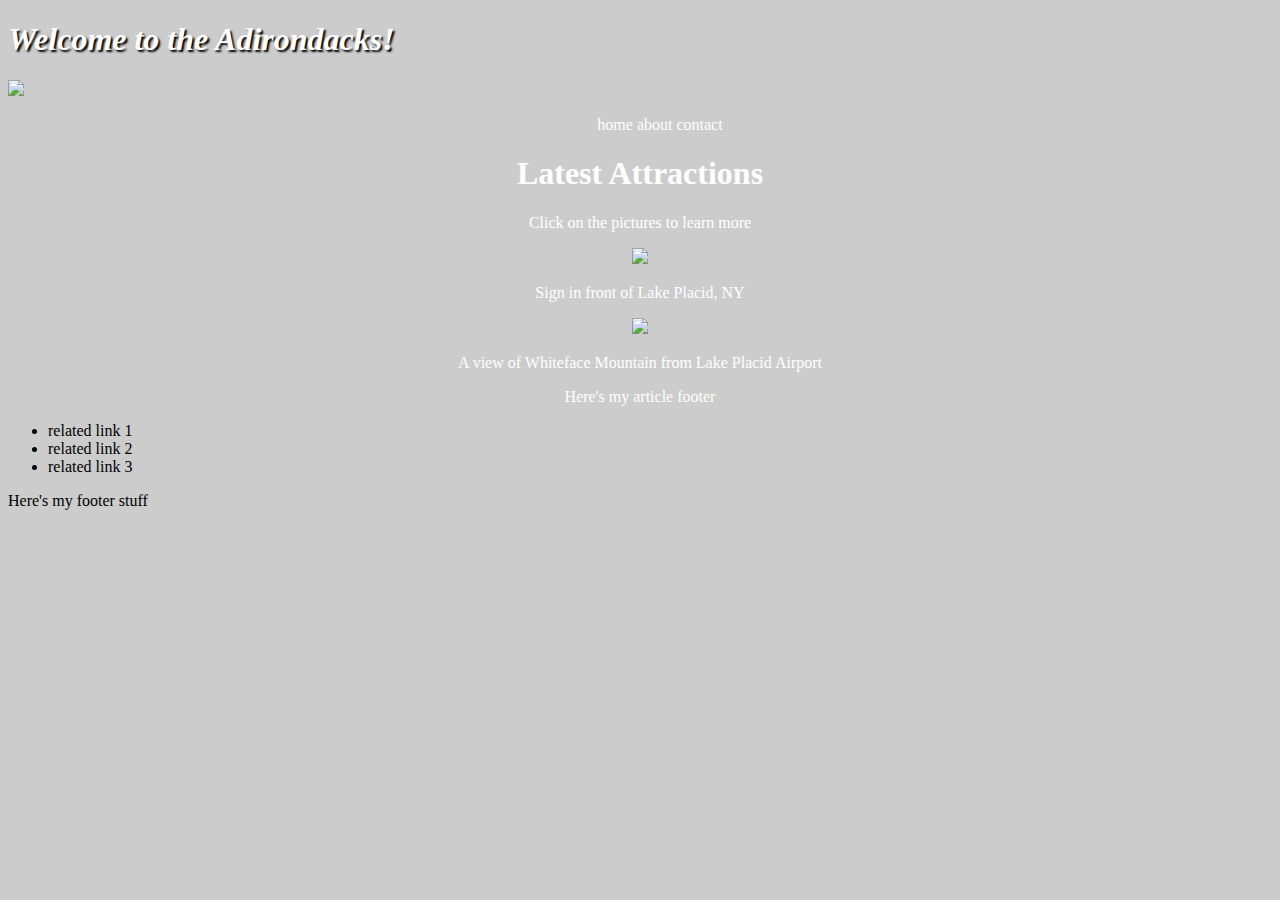
==== index.html @ d0c87311 "Update index.html" ====
<!DOCTYPE html>
<html lang="en">
  <head>
    <meta charset="utf-8">
    <meta http-equiv="X-UA-Compatible" content="IE=edge">
    <meta name="viewport" content="width=device-width, initial-scale=1">
        <title>Welcome to the Adirondacks!</title>

    <!-- Bootstrap -->
    <!-- Latest compiled and minified CSS -->
        <link rel="stylesheet" href="./style/stylesheet.css"/>
    <style>
      .container {
          margin:auto auto;
          
      }
      .pageheader, nav, article, aside, .pagefooter {
      }
      
      nav li {
        display:inline;
      }
    </style>

    <!-- HTML5 Shim and Respond.js IE8 support of HTML5 elements and media queries -->
    <!-- WARNING: Respond.js doesn't work if you view the page via file:// -->
    <!--[if lt IE 9]>
      <script src="https://oss.maxcdn.com/libs/html5shiv/3.7.0/html5shiv.js"></script>
      <script src="https://oss.maxcdn.com/libs/respond.js/1.4.2/respond.min.js"></script>
    <![endif]-->
  </head>
  <body>
      <div class="container">
      <div class="row">
        <header class="main">
          <h1>Welcome to the Adirondacks!</h1>
            <img class="saranac" src="https://drive.google.com/uc?id=0ByZtawMKUTb1Zmc1TlU1T2pUYms">
        </header>
      </div>
      <div class="row">
        <nav class="nav">
          <ul>
            <li>home</li>
            <li>about</li>
            <li>contact</li>
          </ul>
      </nav>
      </div>
      <div class="row">
        <article class="article">
          <header class="attractions">
            <h1>Latest Attractions</h1>
          </header>
          <p>Click on the pictures to learn more</p>
            <img src="http://media-cdn.tripadvisor.com/media/photo-s/01/2f/7f/2c/lake-placid.jpg">
                <p>Sign in front of Lake Placid, NY</p>
            <img class="whiteface" src="http://upload.wikimedia.org/wikipedia/commons/3/32/Whiteface_Mountain_from_Lake_Placid_Airport.JPG">
                <p>A view of Whiteface Mountain from Lake Placid Airport</p>
          <footer>
            <p>Here's my article footer</p>
          </footer>
        </article>
        <aside class="aside">
          <ul>
            <li>related link 1</li>
            <li>related link 2</li>
            <li>related link 3</li>
          </ul>
        </aside>
      </div>
      <div class="row">      
        <footer class="pagefooter col-md-12">
          <p>Here's my footer stuff</p>
        </footer>
      </div>

    </div>
    	<div class="row">
		<footer></footer>
	</div>
</div>

<script src="https://code.jquery.com/jquery.js"></script>
<!-- Latest compiled and minified JavaScript -->
<script src="//netdna.bootstrapcdn.com/bootstrap/3.0.3/js/bootstrap.min.js"></script>
 
  </body>
</html>
---- style/stylesheet.css ----
body
{
background-image:url('https://drive.google.com/uc?id=0ByZtawMKUTb1QXBrRi02WFNRYVU');
background-color:#cccccc;
}
.main {
    font-family:Times New Roman;
    font-weight:bold;
    font-style:italic;
    color:white;
    text-shadow: 2px 2px 2px black;
}
.nav {
    color:white;
    text-align:center;
}
.article {
    color:white;
    text-align:center;
}
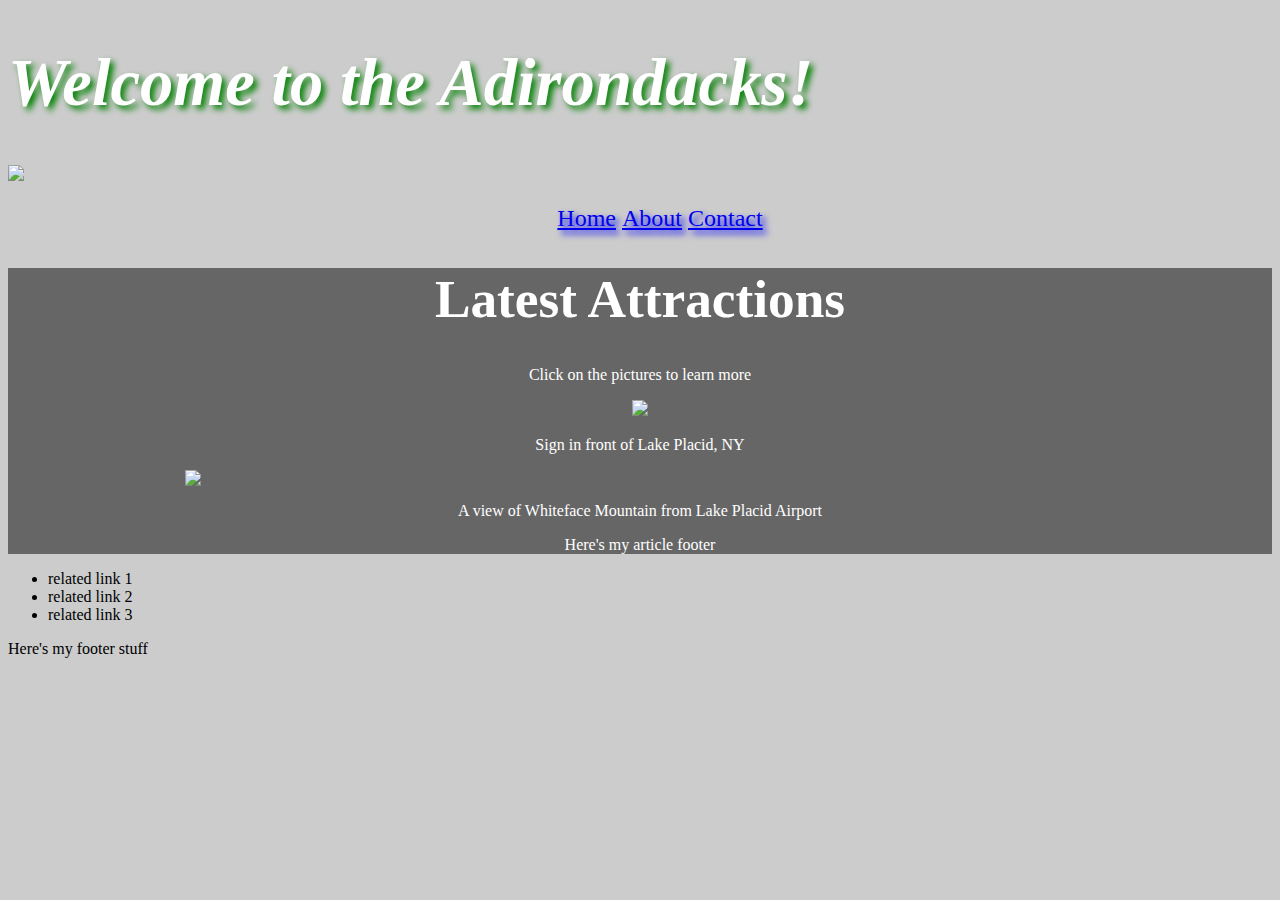
==== commit 83ad8fb8: "Update index.html" ====
--- a/index.html
+++ b/index.html
@@ -40,9 +40,9 @@
       <div class="row">
         <nav class="nav">
           <ul>
-            <li>home</li>
-            <li>about</li>
-            <li>contact</li>
+            <li><a href="url">Home</a></li>
+            <li><a href="url">About</a></li>
+            <li><a href="url">Contact</a></li>
           </ul>
       </nav>
       </div>
@@ -52,7 +52,7 @@
             <h1>Latest Attractions</h1>
           </header>
           <p>Click on the pictures to learn more</p>
-            <img src="http://media-cdn.tripadvisor.com/media/photo-s/01/2f/7f/2c/lake-placid.jpg">
+            <a href="lake placid"><img src="http://media-cdn.tripadvisor.com/media/photo-s/01/2f/7f/2c/lake-placid.jpg"></a>
                 <p>Sign in front of Lake Placid, NY</p>
             <img class="whiteface" src="http://upload.wikimedia.org/wikipedia/commons/3/32/Whiteface_Mountain_from_Lake_Placid_Airport.JPG">
                 <p>A view of Whiteface Mountain from Lake Placid Airport</p>
--- a/style/stylesheet.css
+++ b/style/stylesheet.css
@@ -1,20 +1,44 @@
 body
 {
-background-image:url('https://drive.google.com/uc?id=0ByZtawMKUTb1QXBrRi02WFNRYVU');
+background-image:url('https://drive.google.com/uc?id=0ByZtawMKUTb1ZzBpSGFhMG9Wd0k');
 background-color:#cccccc;
+background-size:contain;
+}
+.saranac {
+    max-width:100%;
+    max-height:100%;
+    display: block;
+    margin-left: auto;
+    margin-right: auto;
+}
+.whiteface {
+    max-width:72%;
+    max-height:72%;
+    display: block;
+    margin-left: auto;
+    margin-right: auto;
 }
 .main {
     font-family:Times New Roman;
+    font-size:25pt;
     font-weight:bold;
     font-style:italic;
     color:white;
-    text-shadow: 2px 2px 2px black;
+    text-shadow: 4px 4px 6px green;
 }
 .nav {
     color:white;
+    font-size:18pt;
+    text-shadow: 4px 4px 6px blue;
     text-align:center;
 }
 .article {
+    background-color:rgba(0, 0, 0, 0.5);
     color:white;
     text-align:center;
 }
+.attractions {
+    font-family: "Book Antiqua", Palatino, "Palatino Linotype", "Palatino LT STD", Georgia, serif;
+    font-size:20pt;
+    font-style:italics;
+}
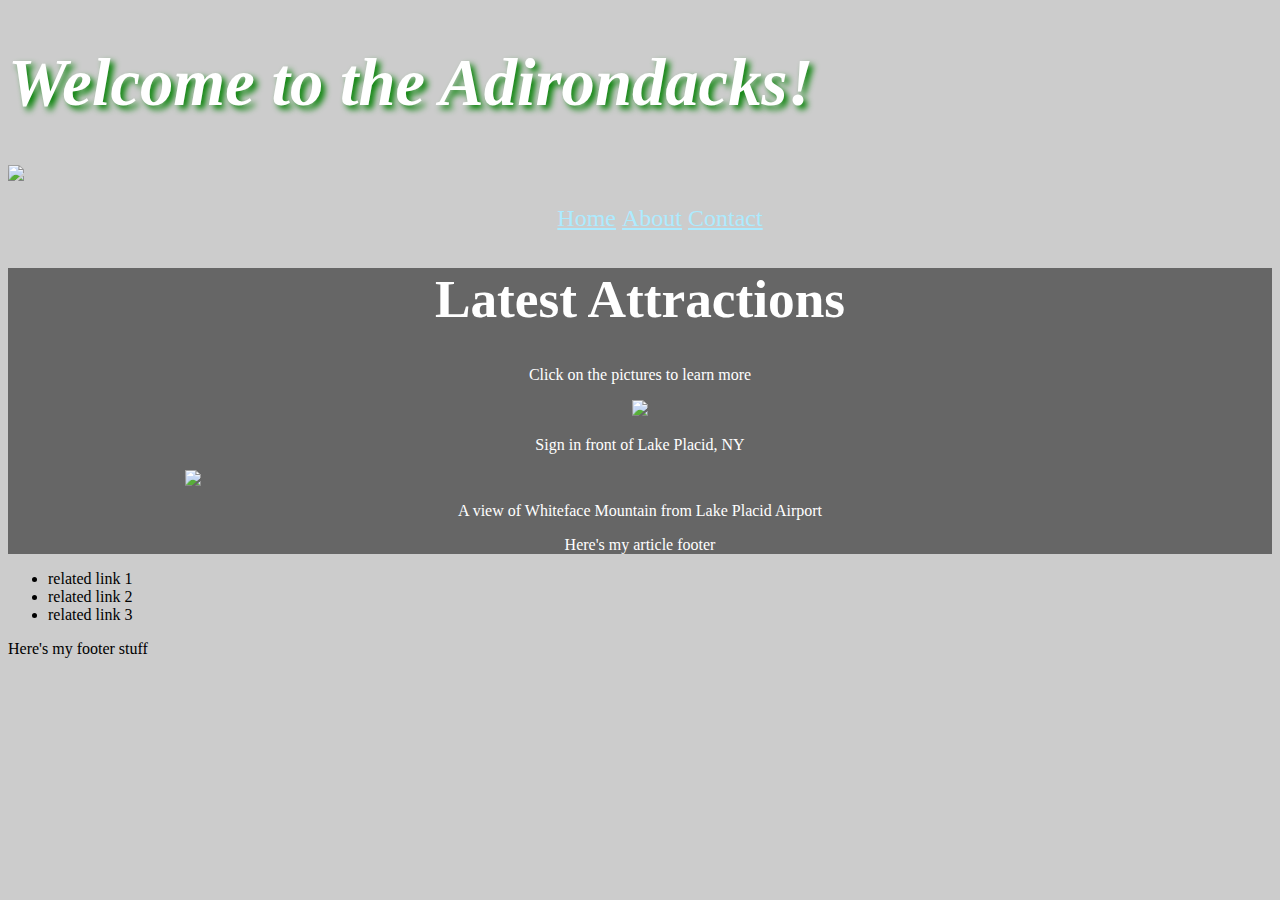
==== commit 7a9d452f: "Update index.html" ====
--- a/index.html
+++ b/index.html
@@ -52,7 +52,7 @@
             <h1>Latest Attractions</h1>
           </header>
           <p>Click on the pictures to learn more</p>
-            <a href="lake placid"><img src="http://media-cdn.tripadvisor.com/media/photo-s/01/2f/7f/2c/lake-placid.jpg"></a>
+            <a href="lake_placid.html"><img src="http://media-cdn.tripadvisor.com/media/photo-s/01/2f/7f/2c/lake-placid.jpg"></a>
                 <p>Sign in front of Lake Placid, NY</p>
             <img class="whiteface" src="http://upload.wikimedia.org/wikipedia/commons/3/32/Whiteface_Mountain_from_Lake_Placid_Airport.JPG">
                 <p>A view of Whiteface Mountain from Lake Placid Airport</p>
--- a/style/stylesheet.css
+++ b/style/stylesheet.css
@@ -3,6 +3,9 @@
 background-image:url('https://drive.google.com/uc?id=0ByZtawMKUTb1ZzBpSGFhMG9Wd0k');
 background-color:#cccccc;
 background-size:contain;
+}
+a:link {
+    color:#ADEBFF;
 }
 .saranac {
     max-width:100%;
@@ -27,9 +30,7 @@
     text-shadow: 4px 4px 6px green;
 }
 .nav {
-    color:white;
     font-size:18pt;
-    text-shadow: 4px 4px 6px blue;
     text-align:center;
 }
 .article {
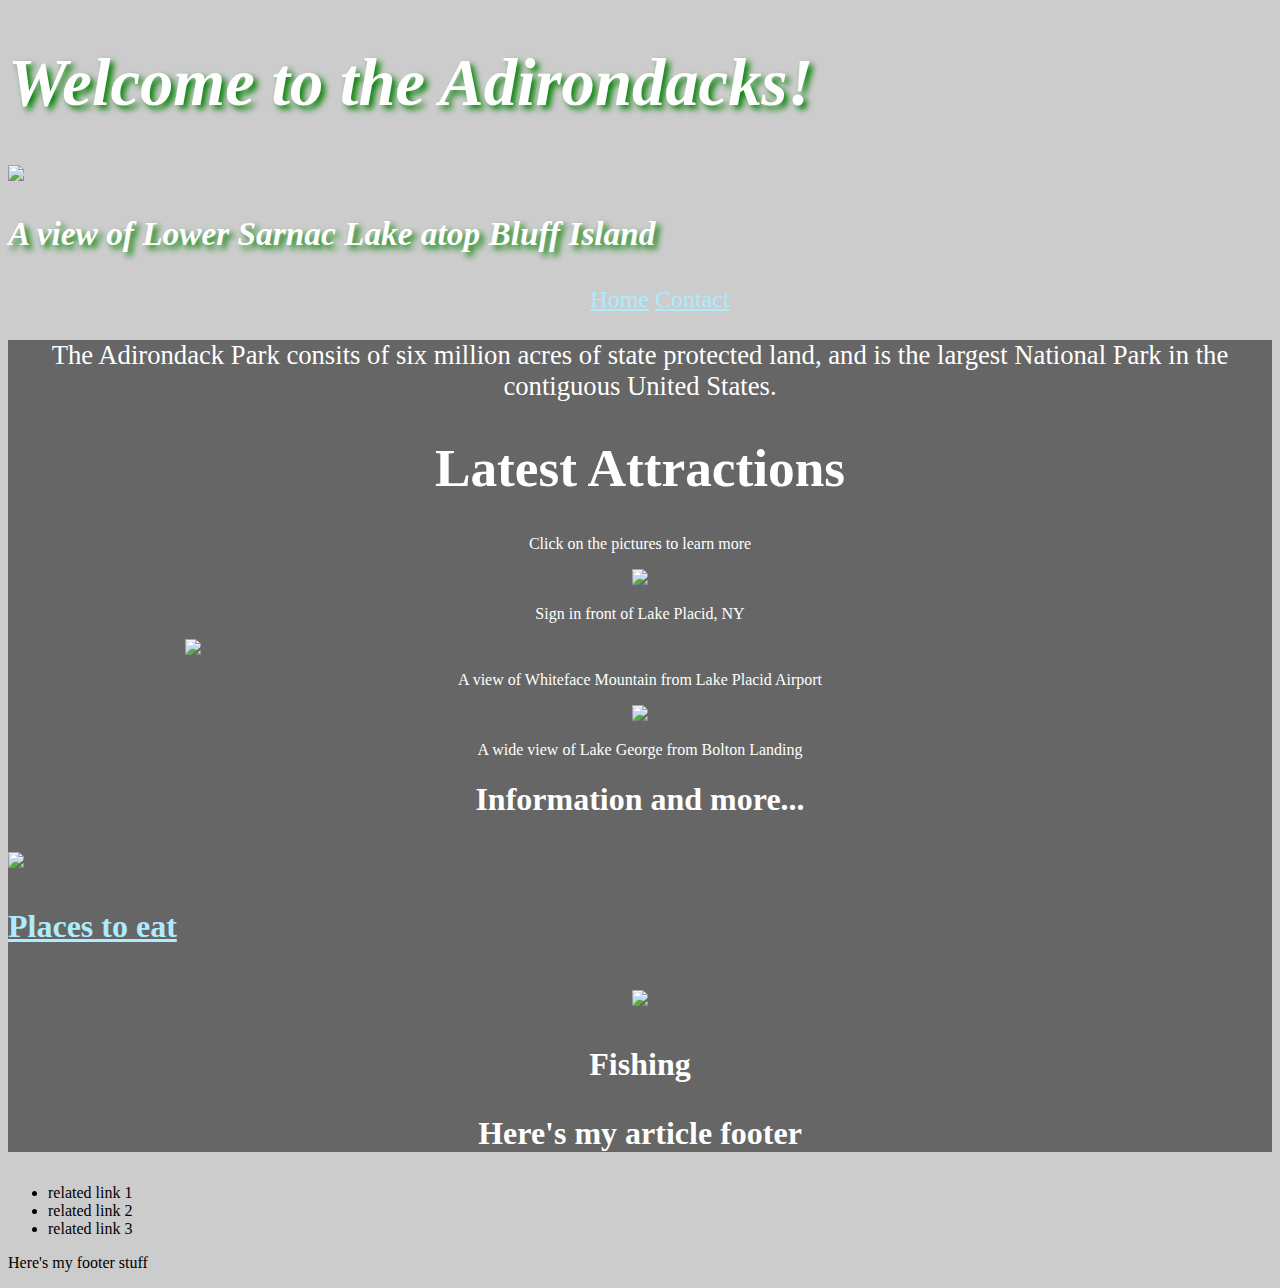
==== commit 303c50ce: "Update index.html" ====
--- a/index.html
+++ b/index.html
@@ -35,13 +35,13 @@
         <header class="main">
           <h1>Welcome to the Adirondacks!</h1>
             <img class="saranac" src="https://drive.google.com/uc?id=0ByZtawMKUTb1Zmc1TlU1T2pUYms">
+                <p class="bluff">A view of Lower Sarnac Lake atop Bluff Island</p>
         </header>
       </div>
       <div class="row">
         <nav class="nav">
           <ul>
-            <li><a href="url">Home</a></li>
-            <li><a href="url">About</a></li>
+            <li><a href="index.html">Home</a></li>
             <li><a href="url">Contact</a></li>
           </ul>
       </nav>
@@ -49,13 +49,23 @@
       <div class="row">
         <article class="article">
           <header class="attractions">
+              <p>The Adirondack Park consits of six million acres of state protected land, and is the largest National Park in the contiguous United States.</p>
             <h1>Latest Attractions</h1>
           </header>
           <p>Click on the pictures to learn more</p>
-            <a href="lake_placid.html"><img src="http://media-cdn.tripadvisor.com/media/photo-s/01/2f/7f/2c/lake-placid.jpg"></a>
+            <a href="lake_placid.html"><img src="http://media-cdn.tripadvisor.com/media/photo-s/01/2f/7f/2c/lake-placid.jpg"/></a>
                 <p>Sign in front of Lake Placid, NY</p>
-            <img class="whiteface" src="http://upload.wikimedia.org/wikipedia/commons/3/32/Whiteface_Mountain_from_Lake_Placid_Airport.JPG">
+                <img class="whiteface" src="http://upload.wikimedia.org/wikipedia/commons/3/32/Whiteface_Mountain_from_Lake_Placid_Airport.JPG"/>
                 <p>A view of Whiteface Mountain from Lake Placid Airport</p>
+            <a href="lake_george.html"><img class="george" src="http://upload.wikimedia.org/wikipedia/commons/0/0e/Lake_George_1.jpg"/></a>
+                    <p>A wide view of Lake George from Bolton Landing</p>
+                    <h1>Information and more...<h1>
+                        <div style="text-align: left"><img class="red fox" src="http://www.saranaclakeguide.com/wp-content/uploads/2012/01/red-fox.jpg" width="300"/>
+                            <p class="info"><a href="http://www.tripadvisor.com/Restaurant_Review-g48561-d399404-Reviews-Red_Fox_Restaurant-Saranac_Lake_New_York.html">Places to eat</a></p>
+                        </div>
+                        <div style="text-align: center"><img src="http://www.gameandfishmag.com/files/2010/09/ra_0306_pikea.jpg"/>
+                            <p>Fishing</p>
+                        </div>
           <footer>
             <p>Here's my article footer</p>
           </footer>
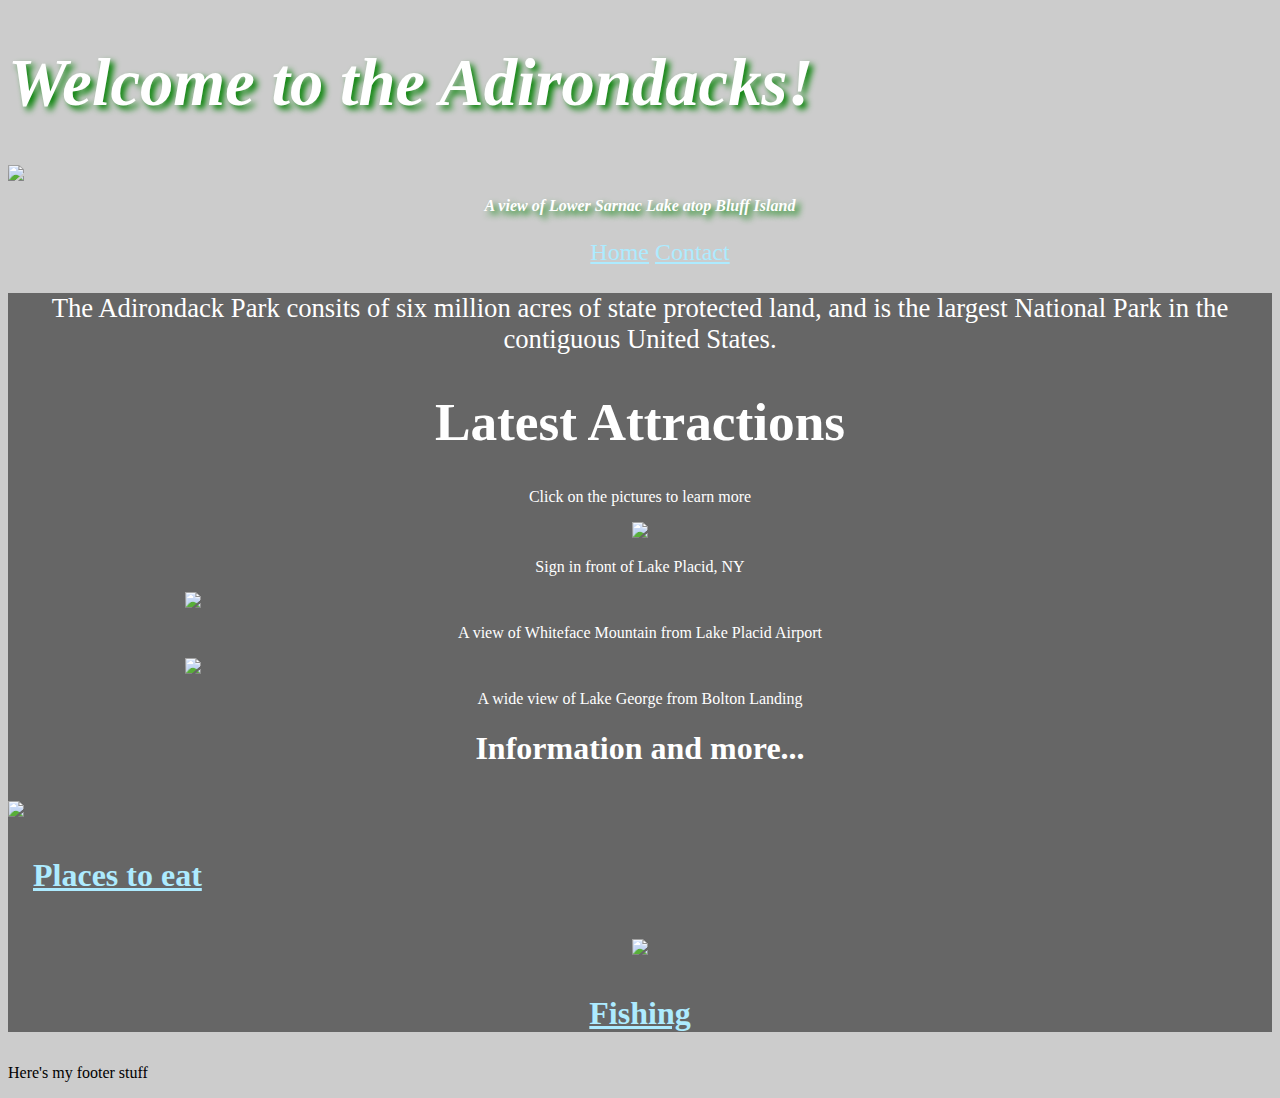
==== commit d9d7e59a: "Update index.html" ====
--- a/index.html
+++ b/index.html
@@ -64,18 +64,12 @@
                             <p class="info"><a href="http://www.tripadvisor.com/Restaurant_Review-g48561-d399404-Reviews-Red_Fox_Restaurant-Saranac_Lake_New_York.html">Places to eat</a></p>
                         </div>
                         <div style="text-align: center"><img src="http://www.gameandfishmag.com/files/2010/09/ra_0306_pikea.jpg"/>
-                            <p>Fishing</p>
+                           <p><a href="http://visitadirondacks.com/recreation/fishing">Fishing</a></p>
                         </div>
           <footer>
-            <p>Here's my article footer</p>
           </footer>
         </article>
         <aside class="aside">
-          <ul>
-            <li>related link 1</li>
-            <li>related link 2</li>
-            <li>related link 3</li>
-          </ul>
         </aside>
       </div>
       <div class="row">      
--- a/style/stylesheet.css
+++ b/style/stylesheet.css
@@ -7,6 +7,9 @@
 a:link {
     color:#ADEBFF;
 }
+a:visited {
+    color:#ADEBFF;
+}
 .saranac {
     max-width:100%;
     max-height:100%;
@@ -14,7 +17,24 @@
     margin-left: auto;
     margin-right: auto;
 }
+.info {
+    margin-left:25px;
+}
+.red fox {
+    margin-left:25px;
+}
+.bluff {
+    text-align:center;
+    font-size:12pt;
+}
 .whiteface {
+    max-width:72%;
+    max-height:72%;
+    display: block;
+    margin-left: auto;
+    margin-right: auto;
+}
+.george {
     max-width:72%;
     max-height:72%;
     display: block;
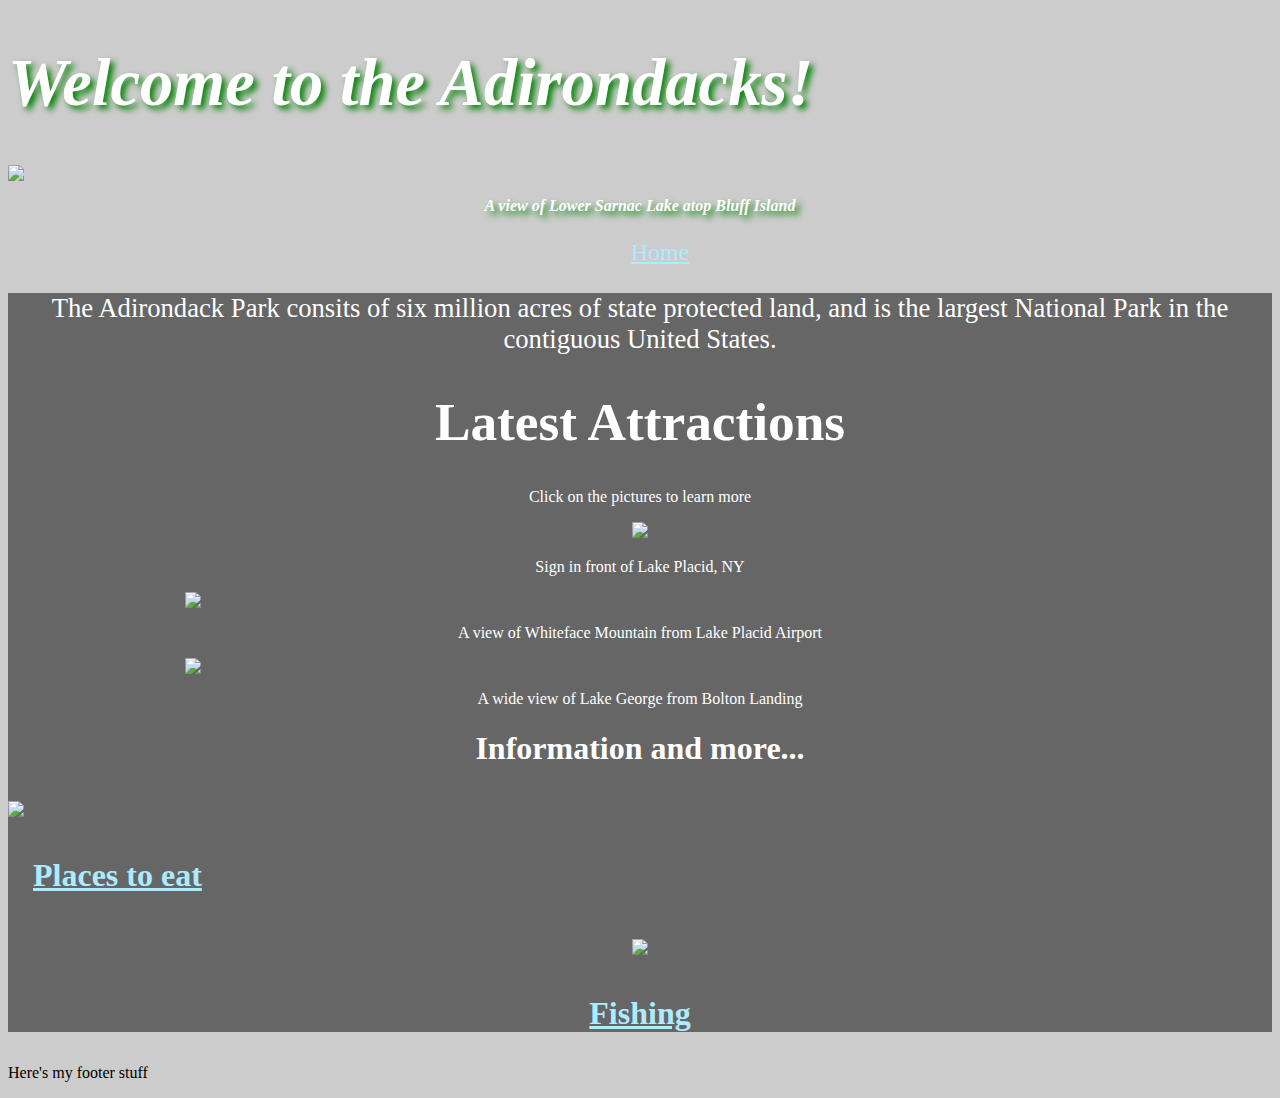
==== commit 2a5d3c7a: "Update index.html" ====
--- a/index.html
+++ b/index.html
@@ -42,7 +42,6 @@
         <nav class="nav">
           <ul>
             <li><a href="index.html">Home</a></li>
-            <li><a href="url">Contact</a></li>
           </ul>
       </nav>
       </div>
